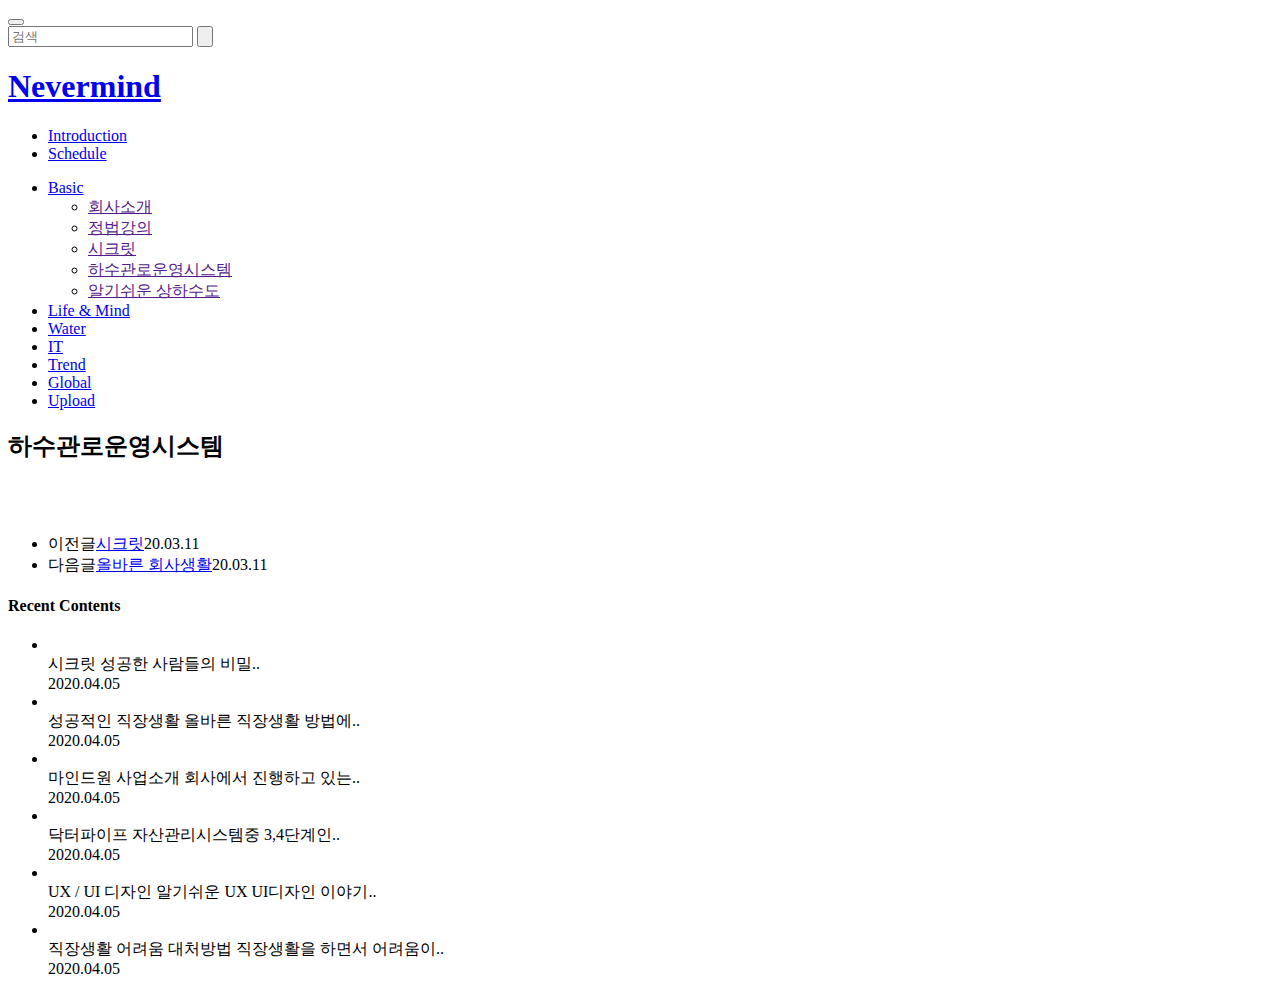
==== src/main/resources/templates/main.html @ d08d1228 "위치변경" ====
<!DOCTYPE html>
<html xmlns:th="http://wwww.thymeleaf.org">

<head>
    <meta charset="UTF-8">
    <meta name="viewport" content="width=device-width, initial-scale=1.0">
    <title>Nevermind</title>
    <link rel="stylesheet" type="text/css" href="/css/reset.css" />
    <link rel="stylesheet" type="text/css" href="/css/style.css" />
    <script src="https://ajax.googleapis.com/ajax/libs/jquery/3.4.1/jquery.min.js"></script>
    <script>
    $(function(){
        $('nav .file').click(function(){
            $('#dim').show();
		    $('.popup').show();
        });

        $('.popup .close').click(function(){
            $('#dim').hide();
		    $('.popup').hide();
        });
    });
</script>
</head>
<body>
    <div class="wrap">
        <header>
            <button class="toggler">
                <span>
                    <span></span>
                    <span></span>
                    <span></span>
                </span>
            </button>
            <div class="search">
                <form>
                    <input type="text" placeholder="검색">
                    <button type="submit"><img src="/images/iconSearch.png" alt=""></button>
                </form>
            </div>
            <h1 class="logo"><a href="#">Nevermind</a></h1>
            <ul class="rightMenu">
                <li><a href="#">Introduction</a></li>
                <li><a href="#">Schedule</a></li>
            </ul>
        </header>
        <nav>
            <ul class="mainMenu">
                <li class="basic on"><a href="#">Basic</a>
                <ul class="sub">
                    <li class="on"><a href="">회사소개</a></li>
                    <li><a href="">정법강의</a></li>
                    <li><a href="">시크릿</a></li>
                    <li><a href="">하수관로운영시스템</a></li>
                    <li><a href="">알기쉬운 상하수도</a></li>
            </ul>
            </li>
                <li class="lifeMind"><a href="#">Life & Mind</a></li>
                <li class="water"><a href="#">Water</a></li>
                <li class="it"><a href="#">IT</a></li>
                <li class="trend"><a href="#">Trend</a></li>
                <li class="global"><a href="#">Global</a></li>
                <li class="etc file"><a href="#">Upload</a></li>                
            </ul>
        </nav>
        <div class="right">
            <section>
                <h2>하수관로운영시스템</h2>
                <div class="vod">
                    <div class="topIcon">
                        <span><img src="/images/vodIcon_edit.png" alt=""></span>
                        <span><img src="/images/vodIcon_list.png" alt=""></span>
                    </div>
                    <div class="play">
                        <img src="/images/vod.jpg" alt="">
                    </div>
                    <ul>
                        <li><span>이전글</span><a href="#">시크릿</a><span class="date">20.03.11</span></li>
                        <li><span>다음글</span><a href="#">올바른 회사생활</a><span class="date">20.03.11</span></li>
                    </ul>
                </div>
                <div class="recent">
                    <h4>Recent Contents</h4>
                    <ul>
                        <li>
                            <div class="thumb"><img src="/images/thumb01.jpg" alt=""></div>
                            <div class="txt">
                                <span class="tit">시크릿</span>
                                <span class="desc">성공한 사람들의 비밀..<br>
                                    2020.04.05</span>
                            </div>
                        </li>
                        <li>
                            <div class="thumb"><img src="/images/thumb02.jpg" alt=""></div>
                            <div class="txt">
                                <span class="tit">성공적인 직장생활</span>
                                <span class="desc">올바른 직장생활 방법에..<br>
                                    2020.04.05</span>
                            </div>
                        </li>
                        <li>
                            <div class="thumb"><img src="/images/thumb03.jpg" alt=""></div>
                            <div class="txt">
                                <span class="tit">마인드원 사업소개</span>
                                <span class="desc">회사에서 진행하고 있는..<br>
                                    2020.04.05</span>
                            </div>
                        </li>
                        <li>
                            <div class="thumb"><img src="/images/thumb04.jpg" alt=""></div>
                            <div class="txt">
                                <span class="tit">닥터파이프</span>
                                <span class="desc">자산관리시스템중 3,4단계인..<br>
                                    2020.04.05</span>
                            </div>
                        </li>
                        <li>
                            <div class="thumb"><img src="/images/thumb05.jpg" alt=""></div>
                            <div class="txt">
                                <span class="tit">UX / UI 디자인</span>
                                <span class="desc">알기쉬운 UX UI디자인 이야기..<br>
                                    2020.04.05</span>
                            </div>
                        </li>
                        <li>
                            <div class="thumb"><img src="/images/thumb06.jpg" alt=""></div>
                            <div class="txt">
                                <span class="tit">직장생활 어려움 대처방법</span>
                                <span class="desc">직장생활을 하면서 어려움이..<br>
                                    2020.04.05</span>
                            </div>
                        </li>
                    </ul>
                </div>
            </section>
            <footer th:include="footer :: footer"></footer>
        </div>
        <div id="dim"></div>
        <div th:include="popup :: popup"></div>
    </div>
</body>
</html>
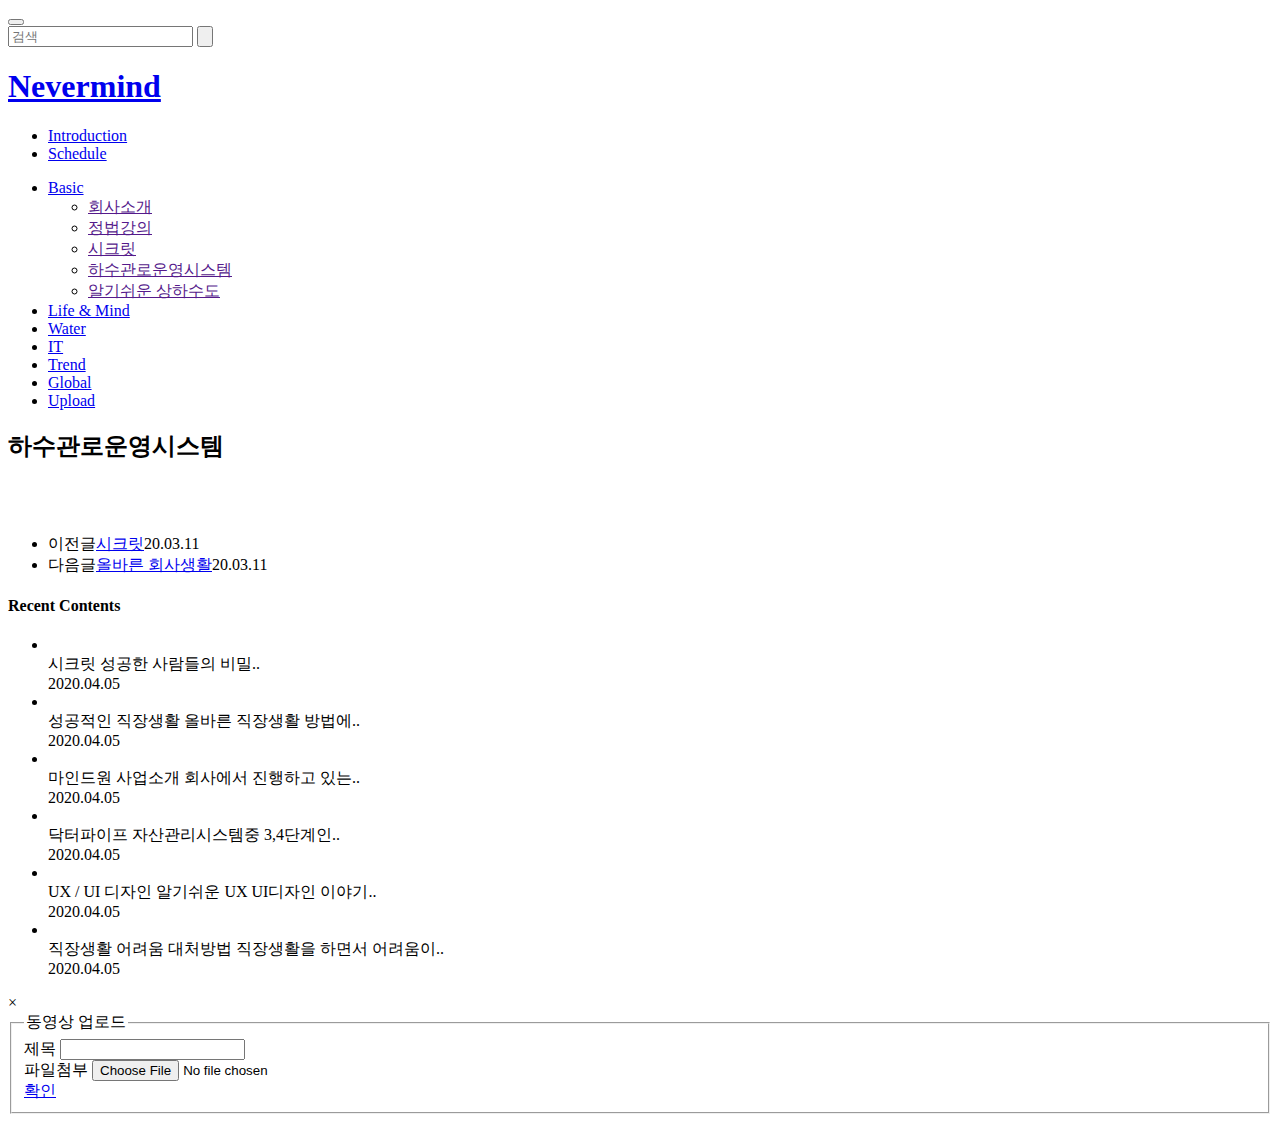
==== commit f09268ff: "위치변경" ====
--- a/src/main/resources/templates/main.html
+++ b/src/main/resources/templates/main.html
@@ -1,27 +1,7 @@
 <!DOCTYPE html>
 <html xmlns:th="http://wwww.thymeleaf.org">
 
-<head>
-    <meta charset="UTF-8">
-    <meta name="viewport" content="width=device-width, initial-scale=1.0">
-    <title>Nevermind</title>
-    <link rel="stylesheet" type="text/css" href="/css/reset.css" />
-    <link rel="stylesheet" type="text/css" href="/css/style.css" />
-    <script src="https://ajax.googleapis.com/ajax/libs/jquery/3.4.1/jquery.min.js"></script>
-    <script>
-    $(function(){
-        $('nav .file').click(function(){
-            $('#dim').show();
-		    $('.popup').show();
-        });
-
-        $('.popup .close').click(function(){
-            $('#dim').hide();
-		    $('.popup').hide();
-        });
-    });
-</script>
-</head>
+<head th:include="/layout/head :: head"></head>
 <body>
     <div class="wrap">
         <header>
@@ -133,10 +113,28 @@
                     </ul>
                 </div>
             </section>
-            <footer th:include="footer :: footer"></footer>
+            <footer th:include="/layout/footer :: footer"></footer>
         </div>
+        <!--팝업관련-->
         <div id="dim"></div>
-        <div th:include="popup :: popup"></div>
+        <div class="popup">
+            <div class="inner">
+                <span class="close">×</span>
+                <span class="icon"><img src="/images/uploadIcon.png" alt=""></span>
+                <form>
+                    <fieldset>
+                        <legend>동영상 업로드</legend>
+                        <div class="input_row">
+                            <label>제목 </label><input type="text">
+                        </div>
+                        <div class="input_row">
+                            <label>파일첨부 </label><input type="file">
+                        </div>
+                        <a href="#" class="ok">확인</a>
+                    </fieldset>
+                </form>
+            </div>
+        </div>
     </div>
 </body>
 </html>